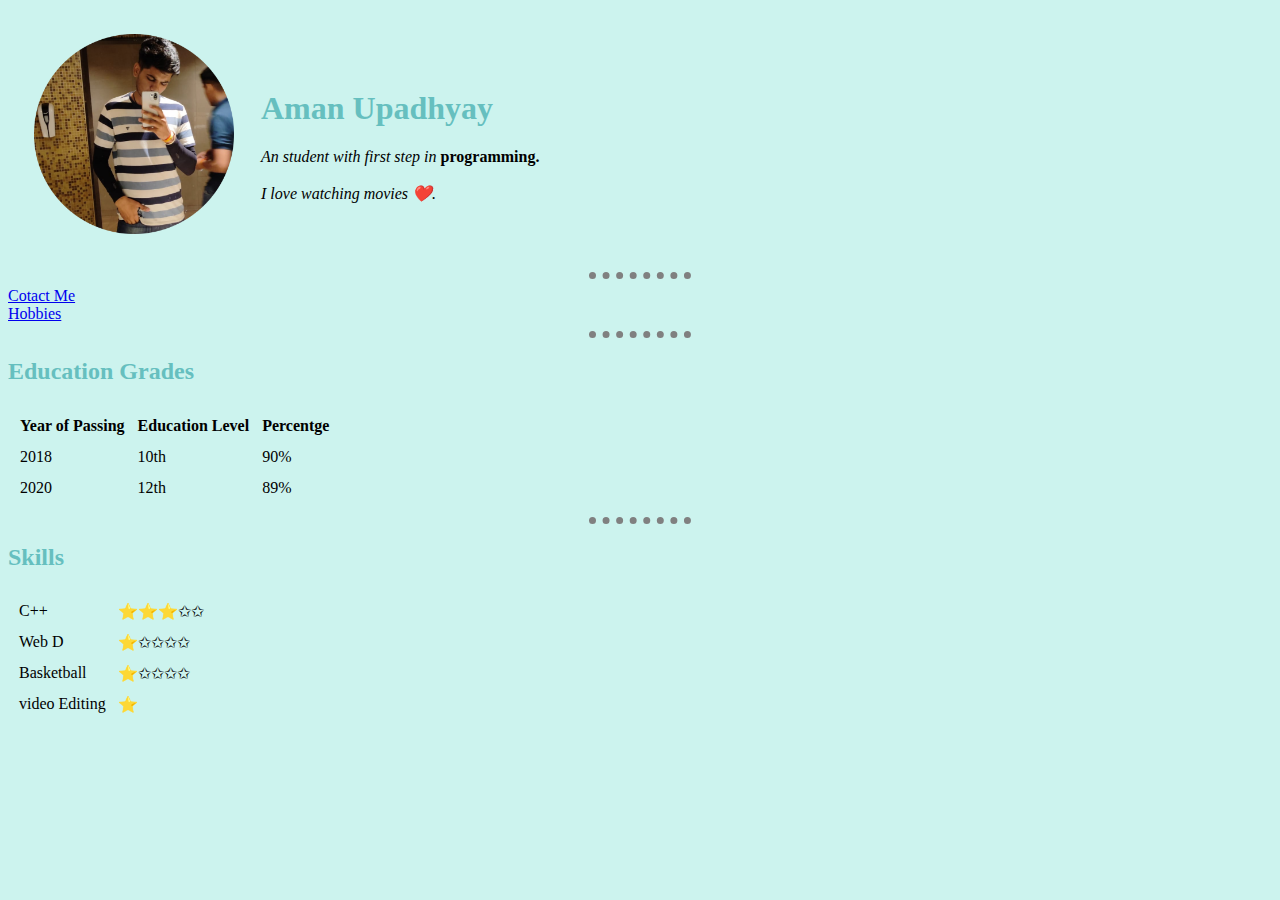
==== index.html @ a03590fc "Add files via upload" ====
<!DOCTYPE html>
<html lang="en" dir="ltr">

<head>
  <meta charset="utf-8">
  <title>🌟Aman Personal site</title>
  <link rel="stylesheet" href="css/styles.css">
</head>
<style>
  

</style>

<body>
  <table cellspacing="25">
    <td><img src="images/aman.png" alt="This is profile picture of Aman"></td>
    <td>
      <h1>Aman Upadhyay</h1>
      <em> An student with first step in </em> <strong>programming.</strong><br><br>
      <em>I love watching movies ❤️.</em>
      
    </td>
  </table>

  <hr>
  <a href="My contact.html">Cotact Me</a><br>
  <a href="My Hobbies.html">Hobbies</a>
  <hr>
  <h2>Education Grades</h2>
  <table cellspacing="11">
    <thead>
      <tr>
        <th>Year of Passing</th>
        <th>Education Level</th>
        <th>Percentge</th>
      </tr>
    </thead>
    <tbody>
      <tr>
        <td>2018</td>
        <td>10th</td>
        <td>90%</td>
      </tr>
      <tr>
        <td>2020</td>
        <td>12th</td>
        <td>89%</td>
      </tr>
    </tbody>
  </table>

  <hr>
  <h2>Skills</h2>

  <table cellspacing="10">

    <tr>
      <td>C++</td>
      <td>⭐️⭐️⭐️✩✩</td>
    </tr>
    <tr>
      <td>Web D</td>
      <td>⭐️✩✩✩✩</td>
    </tr>
    <tr>
      <td>Basketball</td>
      <td>⭐️✩✩✩✩</td>
    </tr>


    <tr>
      <td>video Editing</td>
      <td>⭐️
    </tr>
  </table>

</body>

</html>
---- css/styles.css ----
body{
   background-color:#CCF3EE;  /*  Inline> internal> external style */
  }
  hr{

    border-style :none;
    width: 8%;
    border-top-style: dotted;  
    border-width: 7px;
    border-color: grey;

  }
  img{
    height:200px;

  }
  h1{
color :#66BFBF;
  }
  h2{
color :#66BFBF;
  }
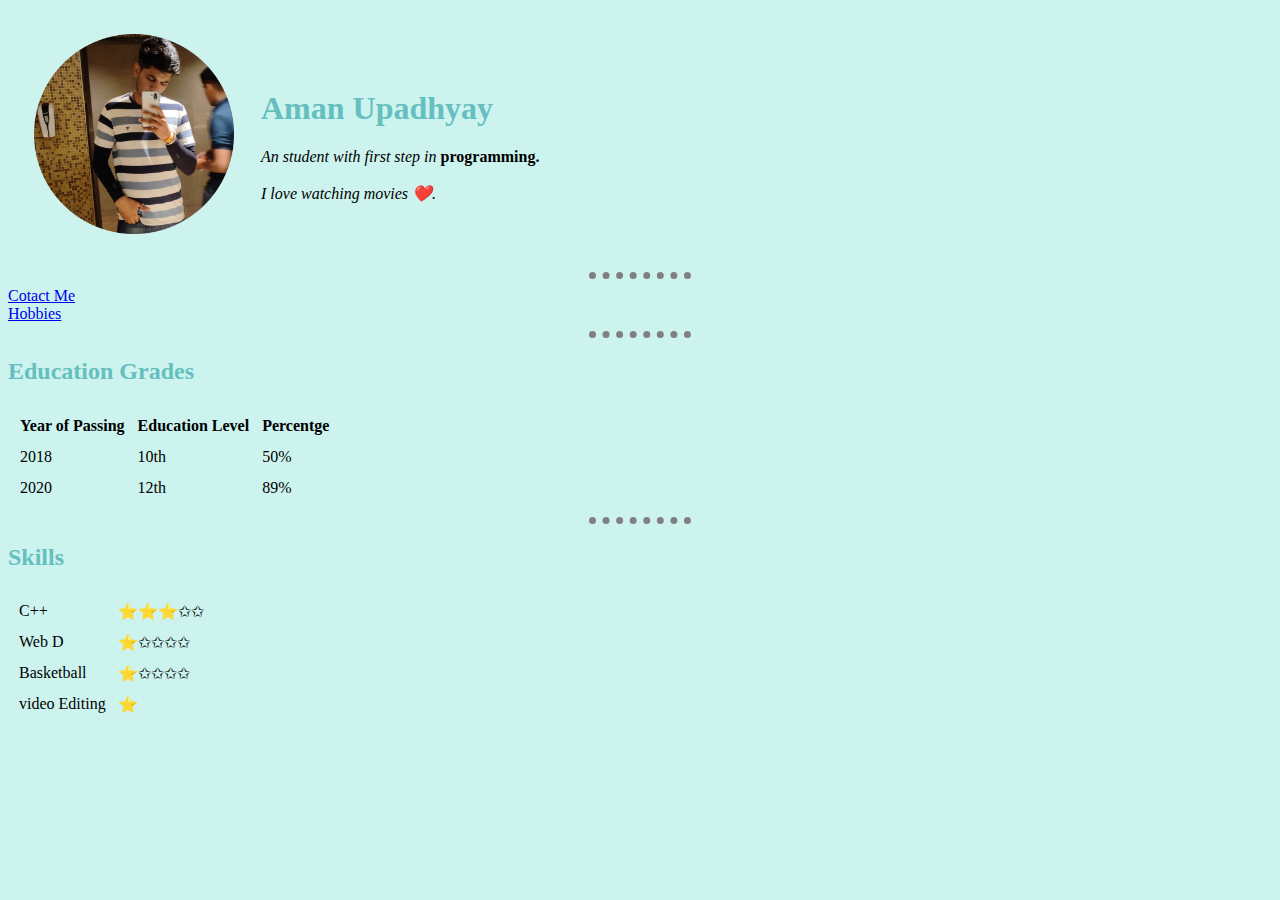
==== commit 634bd173: "Update index.html" ====
--- a/index.html
+++ b/index.html
@@ -39,7 +39,7 @@
       <tr>
         <td>2018</td>
         <td>10th</td>
-        <td>90%</td>
+        <td>50%</td>
       </tr>
       <tr>
         <td>2020</td>
